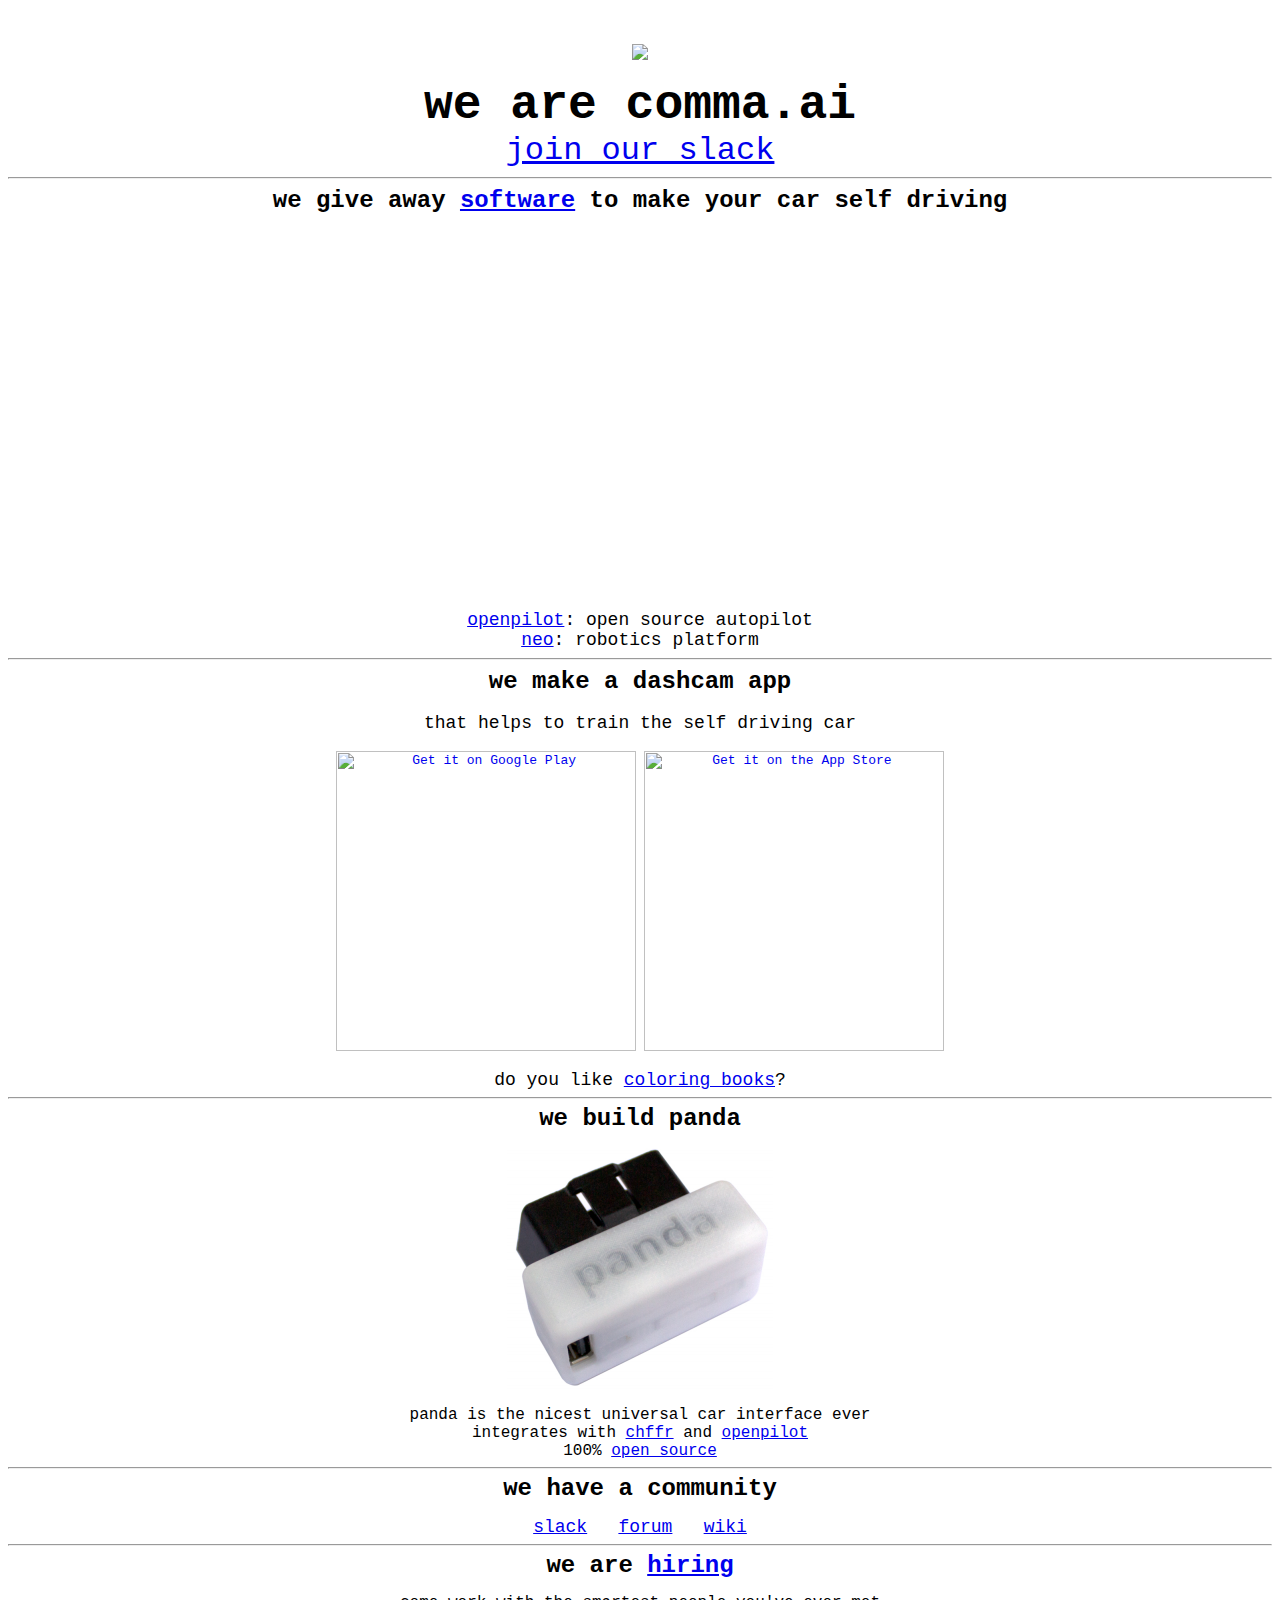
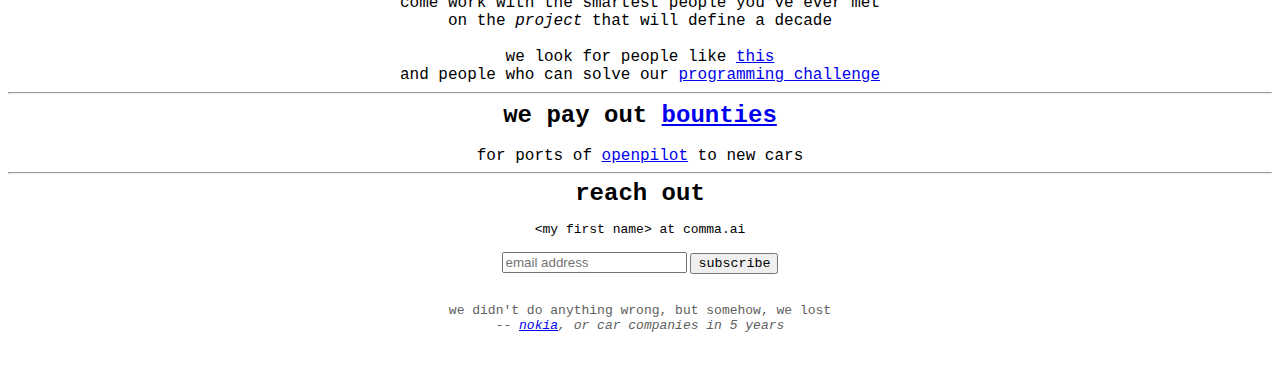
==== index.html @ ecee65d1 "open" ====
<!--
till everyone who doubted me is asking for forgiveness
if you ain't been a part of it, at least you got to witness
bitches
-->
<html>
<head>
<title>comma.ai</title>
<script>
  (function(i,s,o,g,r,a,m){i['GoogleAnalyticsObject']=r;i[r]=i[r]||function(){
  (i[r].q=i[r].q||[]).push(arguments)},i[r].l=1*new Date();a=s.createElement(o),
  m=s.getElementsByTagName(o)[0];a.async=1;a.src=g;m.parentNode.insertBefore(a,m)
  })(window,document,'script','https://www.google-analytics.com/analytics.js','ga');

  ga('create', 'UA-69562560-1', 'auto');
  ga('send', 'pageview');

</script>

<script src="https://ajax.googleapis.com/ajax/libs/jquery/2.1.4/jquery.min.js"></script>

<meta name="google-site-verification" content="cit9qJz-y7IJEXHlfAErb3GzuHgIlFA02Py4mS3sIHI" />

<link rel="stylesheet" href="https://maxcdn.bootstrapcdn.com/bootstrap/3.3.5/css/bootstrap.min.css" integrity="sha512-dTfge/zgoMYpP7QbHy4gWMEGsbsdZeCXz7irItjcC3sPUFtf0kuFbDz/ixG7ArTxmDjLXDmezHubeNikyKGVyQ==" crossorigin="anonymous">

<style type="text/css">
  #mc_embed_signup{background:#fff; clear:left; font:14px Helvetica,Arial,sans-serif;  width:300px;}

  #map {
    height: 100%;
    opacity: 0.4;
  }
  .get-pic {
    width: 300px;
  }
</style>

</head>

<body>
<center>
<br/><br/>
<img src="comma.png"><br/>
<br/>
<span style="font-family: monospace; font-size: 48px"><b>we are comma.ai</b></span><br/>
<span style="font-family: monospace; font-size: 32px"><a href="https://slack.comma.ai/">join our slack</a></span><br/>
<hr>
<span style="font-family: monospace; font-size: 24px"><b>we give away <a href="https://github.com/commaai/openpilot">software</a> to make your car self driving</b></span><br/><br/>
<iframe id="ytplayer" type="text/html" width="640" height="360"
    src="https://www.youtube.com/embed/PwOnsT2UW5o?autoplay=0&origin=http://comma.ai"
    frameborder="0"></iframe><br/><br/>
<span style="font-family: monospace; font-size: 18px"><a href="https://github.com/commaai/openpilot">openpilot</a>: open source autopilot</span><br/>
<span style="font-family: monospace; font-size: 18px"><a href="https://github.com/commaai/neo">neo</a>: robotics platform</span><br/>
<hr/>
<span style="font-family: monospace; font-size: 24px"><b>we make a dashcam app</b></span><br/><br/>
<span style="font-family: monospace; font-size: 18px">that helps to train the self driving car</span><br/><br/>
<span style="font-family: monospace">
<a href='https://play.google.com/store/apps/details?id=ai.comma.chffr'><img class="get-pic" alt='Get it on Google Play' src='img/playstore.png'/></a>
<a href='https://itunes.apple.com/us/app/dash-train-self-driving-cars/id1146683979?ls=1&mt=8'><img class="get-pic" alt='Get it on the App Store' src='img/appstore.svg'/></a><br/>
<br>
<span style="font-family: monospace; font-size: 18px">
do you like <a href="https://commacoloring.com">coloring books</a>?
</span>
<hr/>
<span style="font-family: monospace; font-size: 24px"><b>we build panda</b></span><br/><br/>
<img src="img/panda.png"><br/>
<br/>
<span style="font-family: monospace; font-size: 16px">
panda is the nicest universal car interface ever<br/>
integrates with <a href="http://getchffr.com">chffr</a> and <a href="https://github.com/commaai/openpilot">openpilot</a></br>
100% <a href="https://github.com/commaai/panda">open source</a><br/>
</span>
<hr/>
<span style="font-family: monospace; font-size: 24px"><b>we have a community</b></span><br/><br/>
<span style="font-family: monospace; font-size: 18px"><a href="https://slack.comma.ai/">slack</a></span>&nbsp;&nbsp;&nbsp;
<span style="font-family: monospace; font-size: 18px"><a href="https://community.comma.ai/">forum</a></span>&nbsp;&nbsp;&nbsp;
<span style="font-family: monospace; font-size: 18px"><a href="https://wiki.comma.ai/">wiki</a></span>
<hr/>
<span style="font-family: monospace; font-size: 24px"><b>we are <a href="positions.html">hiring</a></b></span><br/><br/>
<span style="font-family: monospace; font-size: 16px">
come work with the smartest people you've ever met<br/>
on the <em>project</em> that will define a decade<br/><br/>
we look for people like <a href="hiring.html">this</a><br/>
and people who can solve our <a href="http://commachallenge.s3-us-west-2.amazonaws.com/speed_challenge_2017.tar">programming challenge</a><br/>
<hr/>
<span style="font-family: monospace; font-size: 24px"><b>we pay out <a href="bounties.html">bounties</a></b></span><br/><br/>
for ports of <a href="https://github.com/commaai/openpilot">openpilot</a> to new cars
</span>
<hr/>
<span style="font-family: monospace; font-size: 24px"><b>reach out</b></span><br/><br/>
<span style="font-family: monospace">&lt;my first name&gt; at comma.ai</span>
<br/><br/>

<!-- Begin MailChimp Signup Form -->
<div id="mc_embed_signup">
<form action="https://comma.us12.list-manage.com/subscribe/post?u=e127cf7151180db2b566d880b&amp;id=bdf2010348" method="post" id="mc-embedded-subscribe-form" name="mc-embedded-subscribe-form" class="validate" target="_blank" novalidate>
    <div id="mc_embed_signup_scroll">
  
  <input type="email" value="" name="EMAIL" class="email" id="mce-EMAIL" placeholder="email address" required>
    <!-- real people should not fill this in and expect good things - do not remove this or risk form bot signups-->
    <div style="position: absolute; left: -5000px;" aria-hidden="true"><input type="text" name="b_e127cf7151180db2b566d880b_bdf2010348" tabindex="-1" value=""></div>
    <span class="clear"><input type="submit" value="subscribe" name="subscribe" id="mc-embedded-subscribe" class="button" style="font-family: monospace"></span>
    </div>
</form>
</div>
<!--End mc_embed_signup-->
<br/>
<span style="font-family: monospace; color: #606060">
we didn't do anything wrong, but somehow, we lost<br/>
<em>-- <a href="https://www.reddit.com/r/business/comments/48841a/nokia_ceo_ended_his_speech_saying_this_we_didnt/">nokia</a>, or car companies in 5 years</em>
<br/><br/>
</span>
</center>
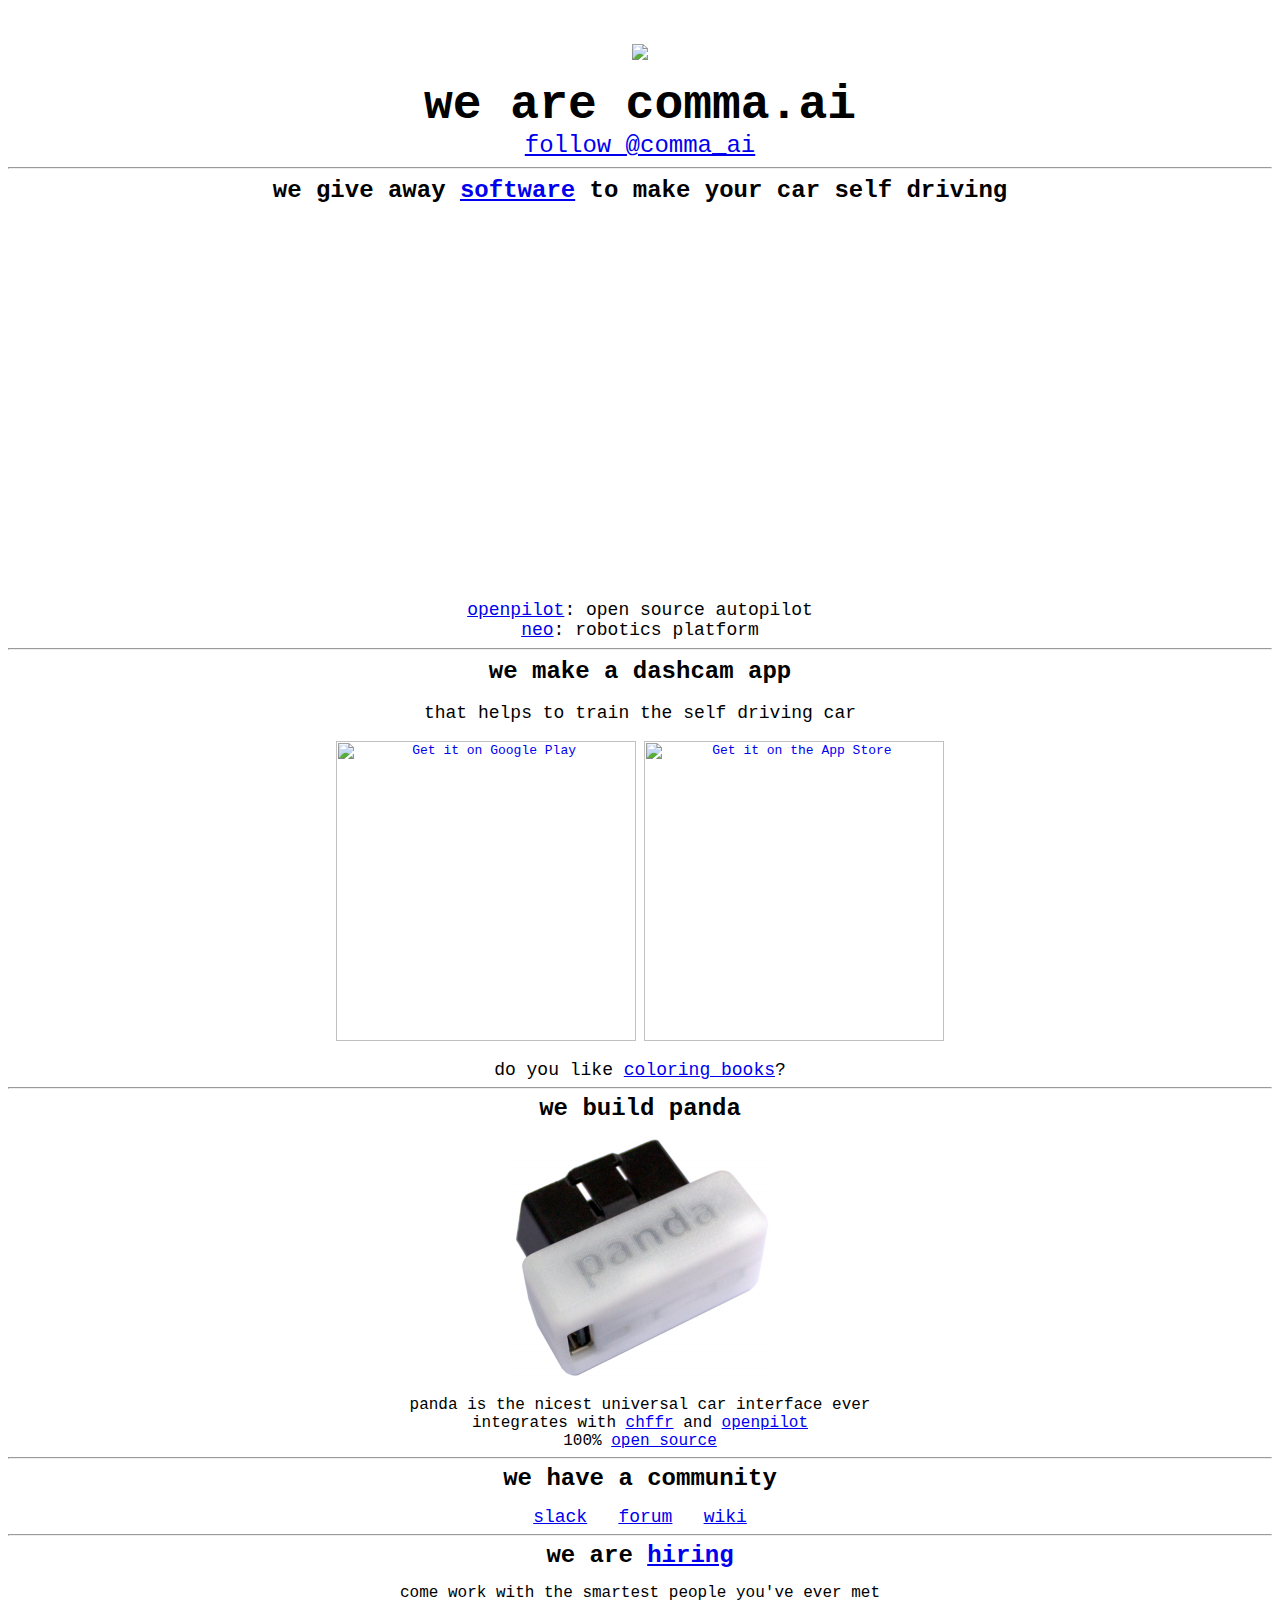
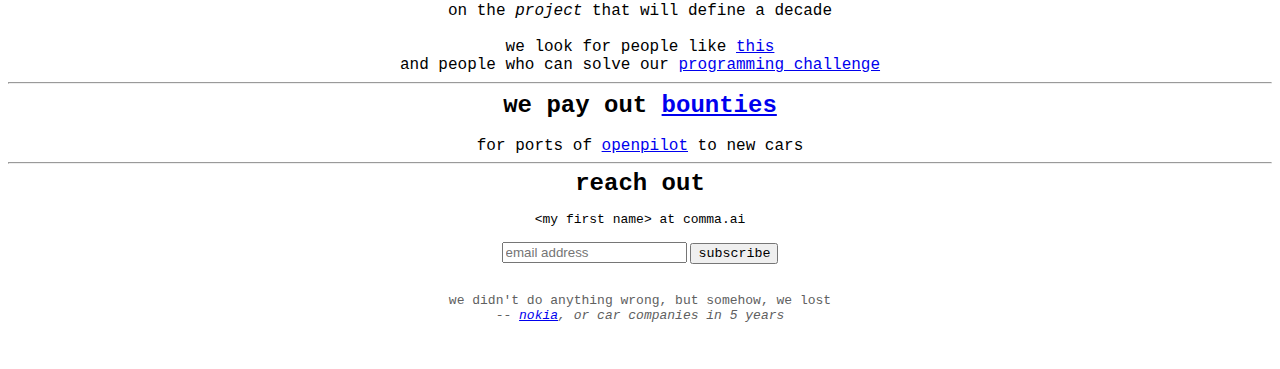
==== commit 324548c8: "eww widgets" ====
--- a/index.html
+++ b/index.html
@@ -43,8 +43,12 @@
 <img src="comma.png"><br/>
 <br/>
 <span style="font-family: monospace; font-size: 48px"><b>we are comma.ai</b></span><br/>
-<span style="font-family: monospace; font-size: 32px"><a href="https://slack.comma.ai/">join our slack</a></span><br/>
-<hr>
+<span style="font-family: monospace; font-size: 24px">
+<a class="twitter-follow-button"
+  href="https://twitter.com/comma_ai"
+    data-size="large">
+    follow @comma_ai</a><br/></span>
+<hr/>
 <span style="font-family: monospace; font-size: 24px"><b>we give away <a href="https://github.com/commaai/openpilot">software</a> to make your car self driving</b></span><br/><br/>
 <iframe id="ytplayer" type="text/html" width="640" height="360"
     src="https://www.youtube.com/embed/PwOnsT2UW5o?autoplay=0&origin=http://comma.ai"
@@ -90,7 +94,6 @@
 <span style="font-family: monospace; font-size: 24px"><b>reach out</b></span><br/><br/>
 <span style="font-family: monospace">&lt;my first name&gt; at comma.ai</span>
 <br/><br/>
-
 <!-- Begin MailChimp Signup Form -->
 <div id="mc_embed_signup">
 <form action="https://comma.us12.list-manage.com/subscribe/post?u=e127cf7151180db2b566d880b&amp;id=bdf2010348" method="post" id="mc-embedded-subscribe-form" name="mc-embedded-subscribe-form" class="validate" target="_blank" novalidate>
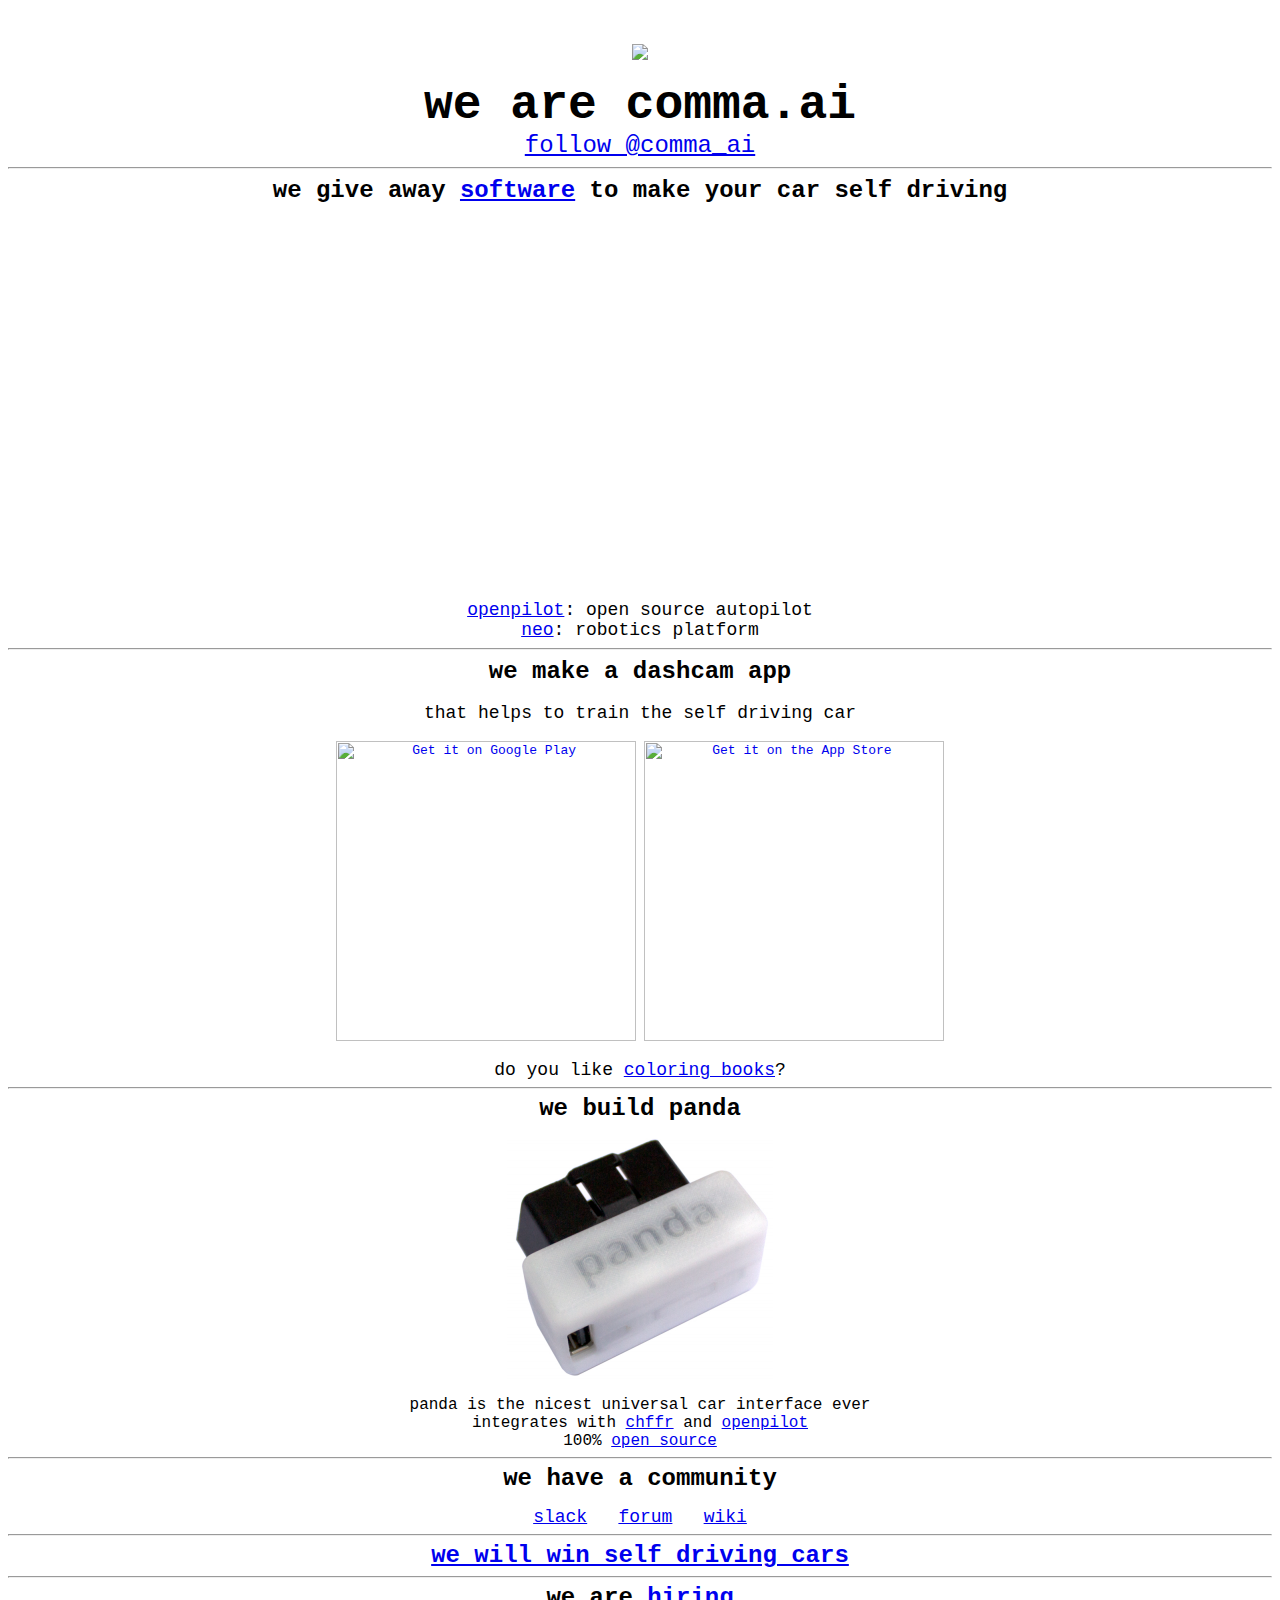
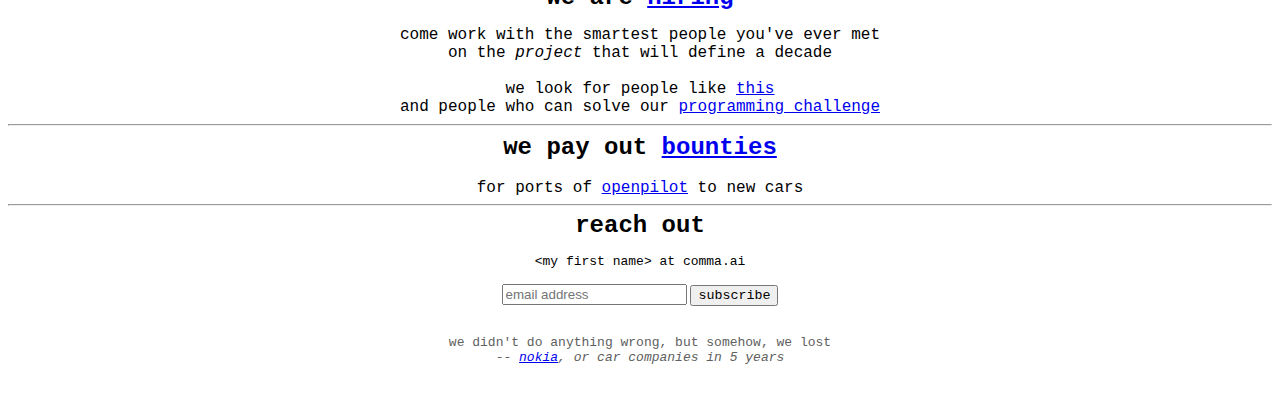
==== commit da619780: "cleanups" ====
--- a/index.html
+++ b/index.html
@@ -42,8 +42,8 @@
 <br/><br/>
 <img src="comma.png"><br/>
 <br/>
-<span style="font-family: monospace; font-size: 48px"><b>we are comma.ai</b></span><br/>
-<span style="font-family: monospace; font-size: 24px">
+<span style="font-family: monospace; font-size: 48px"><b>we are comma.ai</b></span>
+<span style="font-family: monospace; font-size: 24px"><br/>
 <a class="twitter-follow-button"
   href="https://twitter.com/comma_ai"
     data-size="large">
@@ -80,6 +80,10 @@
 <span style="font-family: monospace; font-size: 18px"><a href="https://community.comma.ai/">forum</a></span>&nbsp;&nbsp;&nbsp;
 <span style="font-family: monospace; font-size: 18px"><a href="https://wiki.comma.ai/">wiki</a></span>
 <hr/>
+<span style="font-family: monospace; font-size: 24px"><b>
+<a href="https://medium.com/@comma_ai/our-road-to-self-driving-victory-603a9ed20204">we will win self driving cars</a>
+</b></span>
+<hr/>
 <span style="font-family: monospace; font-size: 24px"><b>we are <a href="positions.html">hiring</a></b></span><br/><br/>
 <span style="font-family: monospace; font-size: 16px">
 come work with the smartest people you've ever met<br/>
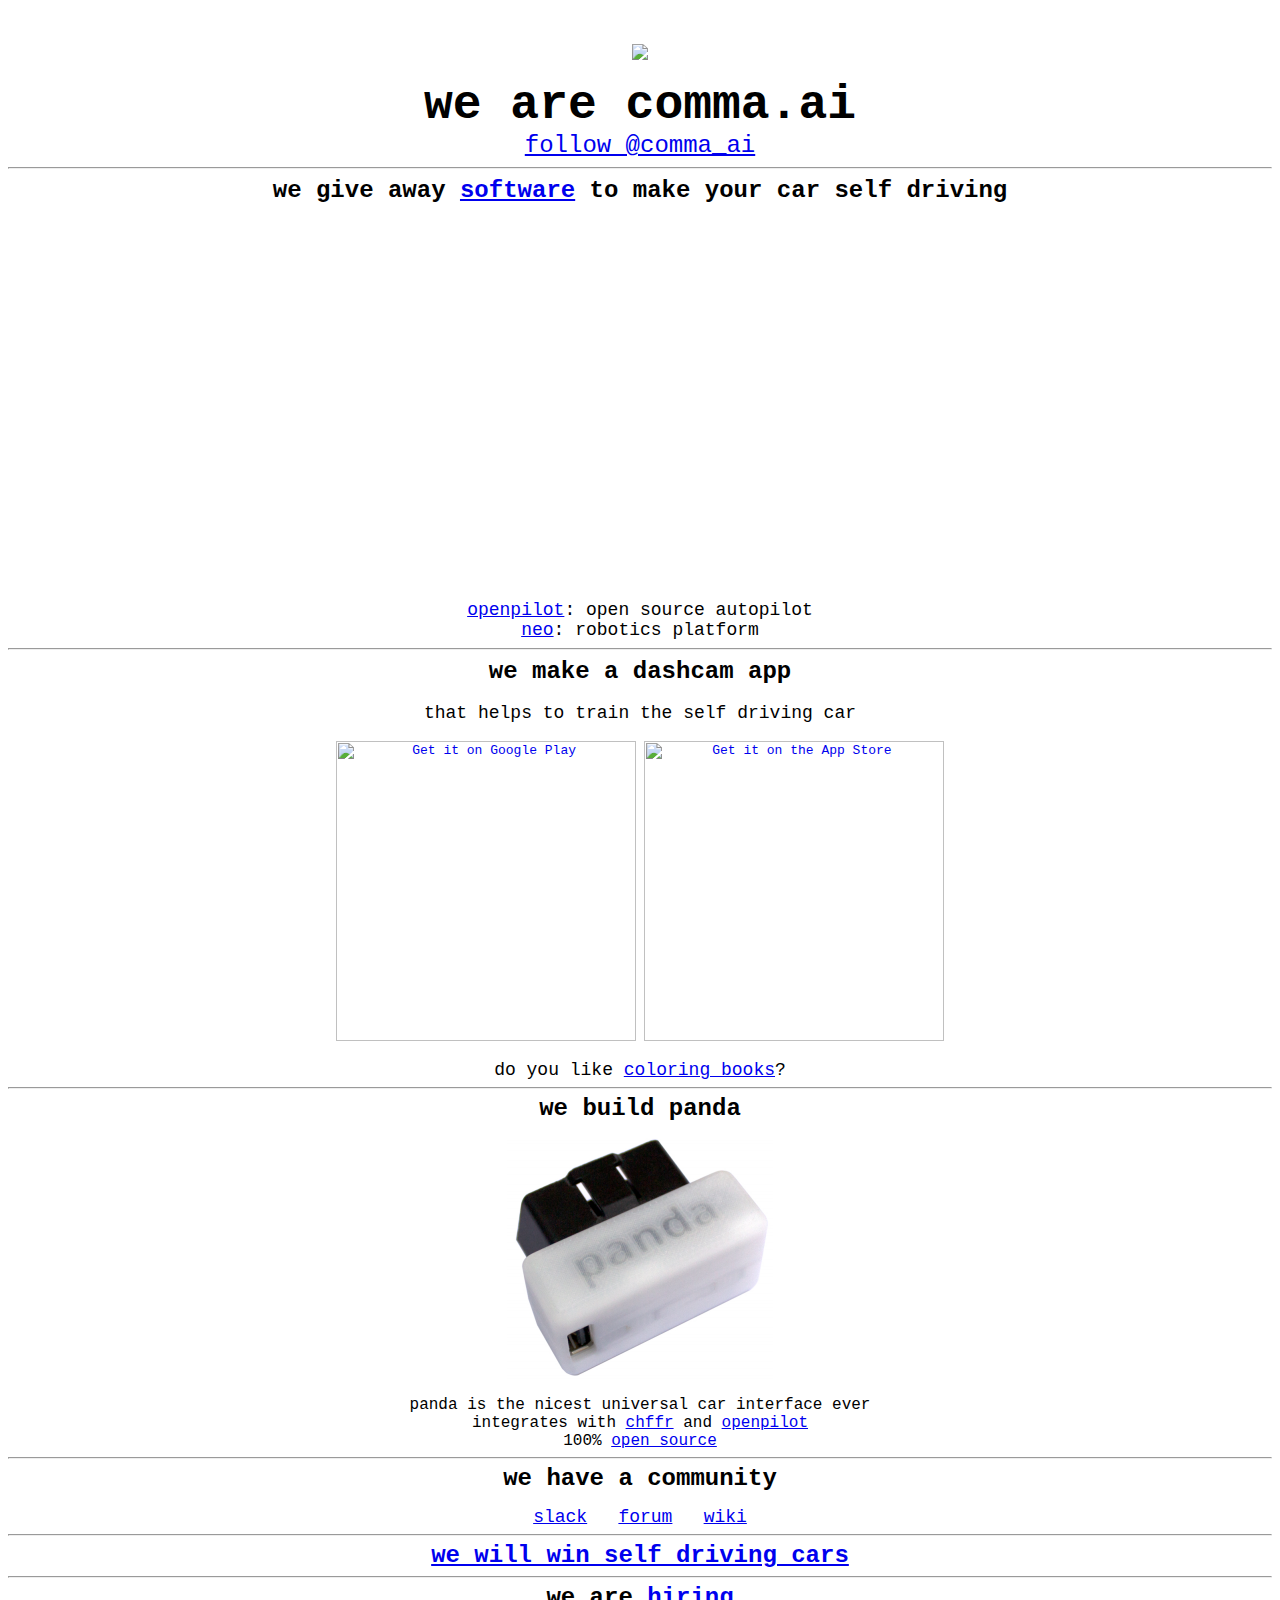
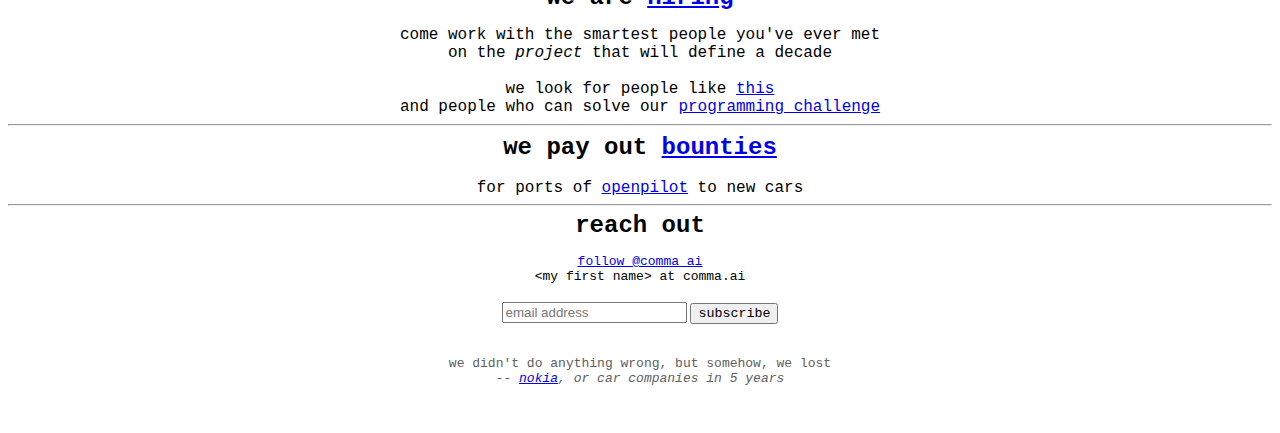
==== commit a8509781: "i love twitter" ====
--- a/index.html
+++ b/index.html
@@ -96,8 +96,11 @@
 </span>
 <hr/>
 <span style="font-family: monospace; font-size: 24px"><b>reach out</b></span><br/><br/>
-<span style="font-family: monospace">&lt;my first name&gt; at comma.ai</span>
-<br/><br/>
+<a class="twitter-follow-button"
+  href="https://twitter.com/comma_ai"
+    data-size="large">
+    follow @comma_ai</a><br/></span>
+<span style="font-family: monospace">&lt;my first name&gt; at comma.ai</span><br/><br/>
 <!-- Begin MailChimp Signup Form -->
 <div id="mc_embed_signup">
 <form action="https://comma.us12.list-manage.com/subscribe/post?u=e127cf7151180db2b566d880b&amp;id=bdf2010348" method="post" id="mc-embedded-subscribe-form" name="mc-embedded-subscribe-form" class="validate" target="_blank" novalidate>
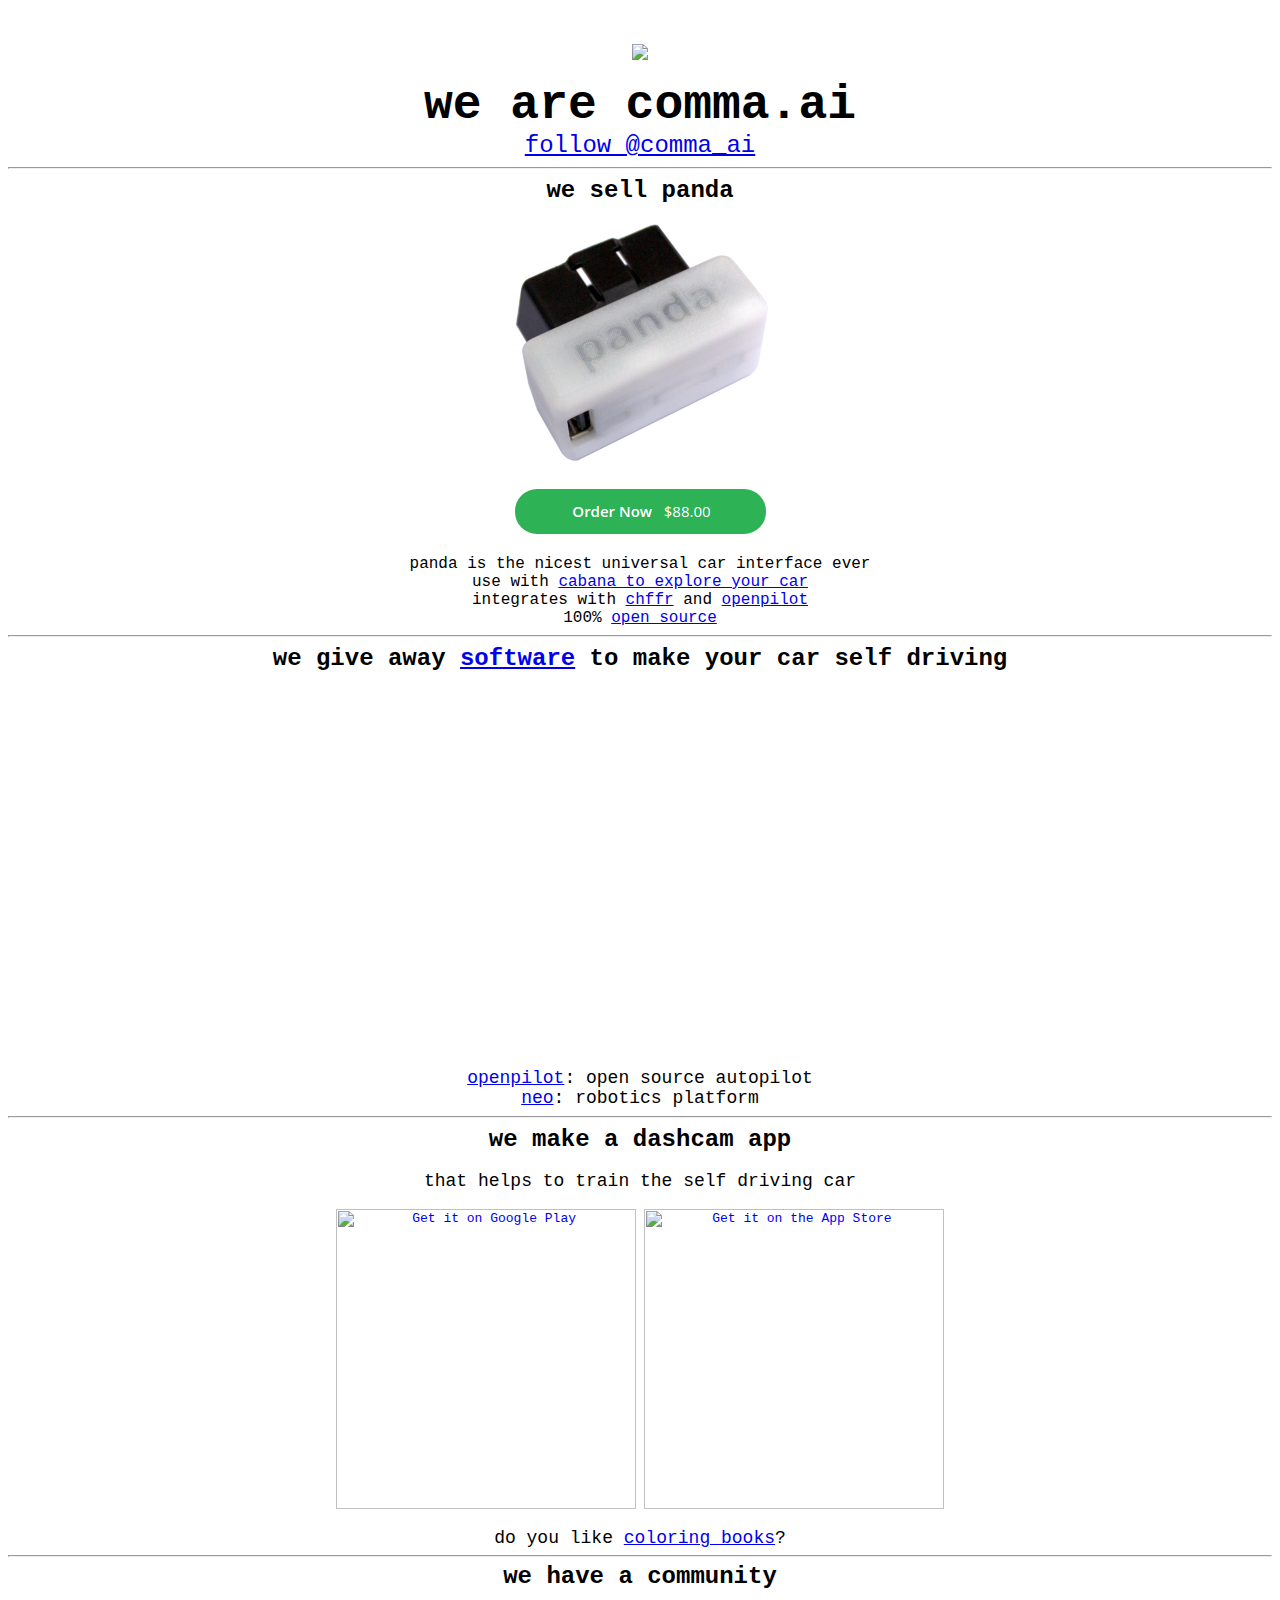
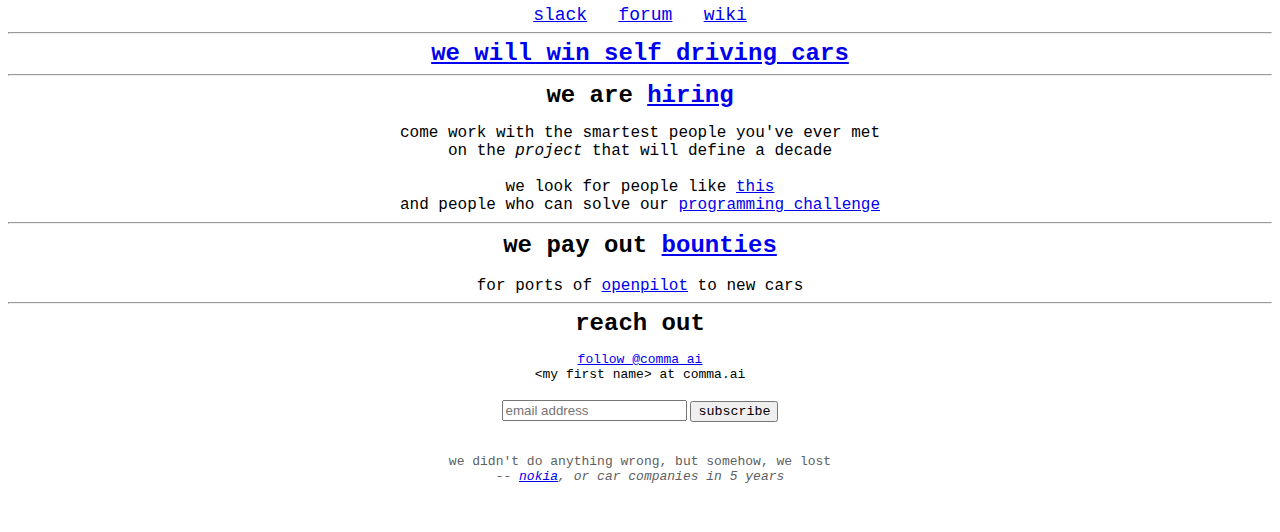
==== commit cf5805a5: "panda" ====
--- a/index.html
+++ b/index.html
@@ -17,6 +17,7 @@
 
 </script>
 
+<script async src="https://www.trycelery.com/js/celery.js"></script>
 <script src="https://ajax.googleapis.com/ajax/libs/jquery/2.1.4/jquery.min.js"></script>
 
 <meta name="google-site-verification" content="cit9qJz-y7IJEXHlfAErb3GzuHgIlFA02Py4mS3sIHI" />
@@ -33,6 +34,14 @@
   .get-pic {
     width: 300px;
   }
+
+.myButton {
+    background:url(img/buy.png) no-repeat;
+    cursor:pointer;
+    width: 270px;
+    height: 53px;
+    border: none;
+}
 </style>
 
 </head>
@@ -49,6 +58,18 @@
     data-size="large">
     follow @comma_ai</a><br/></span>
 <hr/>
+<span style="font-family: monospace; font-size: 24px"><b>we sell panda</b></span><br/><br/>
+<img src="img/panda.png"><br/>
+<br/>
+<button data-celery="5954273ef5f5cc1200115a4a" class="myButton" alt="Order Now">
+</button><br/><br/>
+<span style="font-family: monospace; font-size: 16px">
+panda is the nicest universal car interface ever<br/>
+use with <a href="https://community.comma.ai/cabana/?demo=1">cabana to explore your car</a><br/>
+integrates with <a href="http://getchffr.com">chffr</a> and <a href="https://github.com/commaai/openpilot">openpilot</a></br>
+100% <a href="https://github.com/commaai/panda">open source</a><br/>
+</span>
+<hr/>
 <span style="font-family: monospace; font-size: 24px"><b>we give away <a href="https://github.com/commaai/openpilot">software</a> to make your car self driving</b></span><br/><br/>
 <iframe id="ytplayer" type="text/html" width="640" height="360"
     src="https://www.youtube.com/embed/PwOnsT2UW5o?autoplay=0&origin=http://comma.ai"
@@ -64,15 +85,6 @@
 <br>
 <span style="font-family: monospace; font-size: 18px">
 do you like <a href="https://commacoloring.com">coloring books</a>?
-</span>
-<hr/>
-<span style="font-family: monospace; font-size: 24px"><b>we build panda</b></span><br/><br/>
-<img src="img/panda.png"><br/>
-<br/>
-<span style="font-family: monospace; font-size: 16px">
-panda is the nicest universal car interface ever<br/>
-integrates with <a href="http://getchffr.com">chffr</a> and <a href="https://github.com/commaai/openpilot">openpilot</a></br>
-100% <a href="https://github.com/commaai/panda">open source</a><br/>
 </span>
 <hr/>
 <span style="font-family: monospace; font-size: 24px"><b>we have a community</b></span><br/><br/>
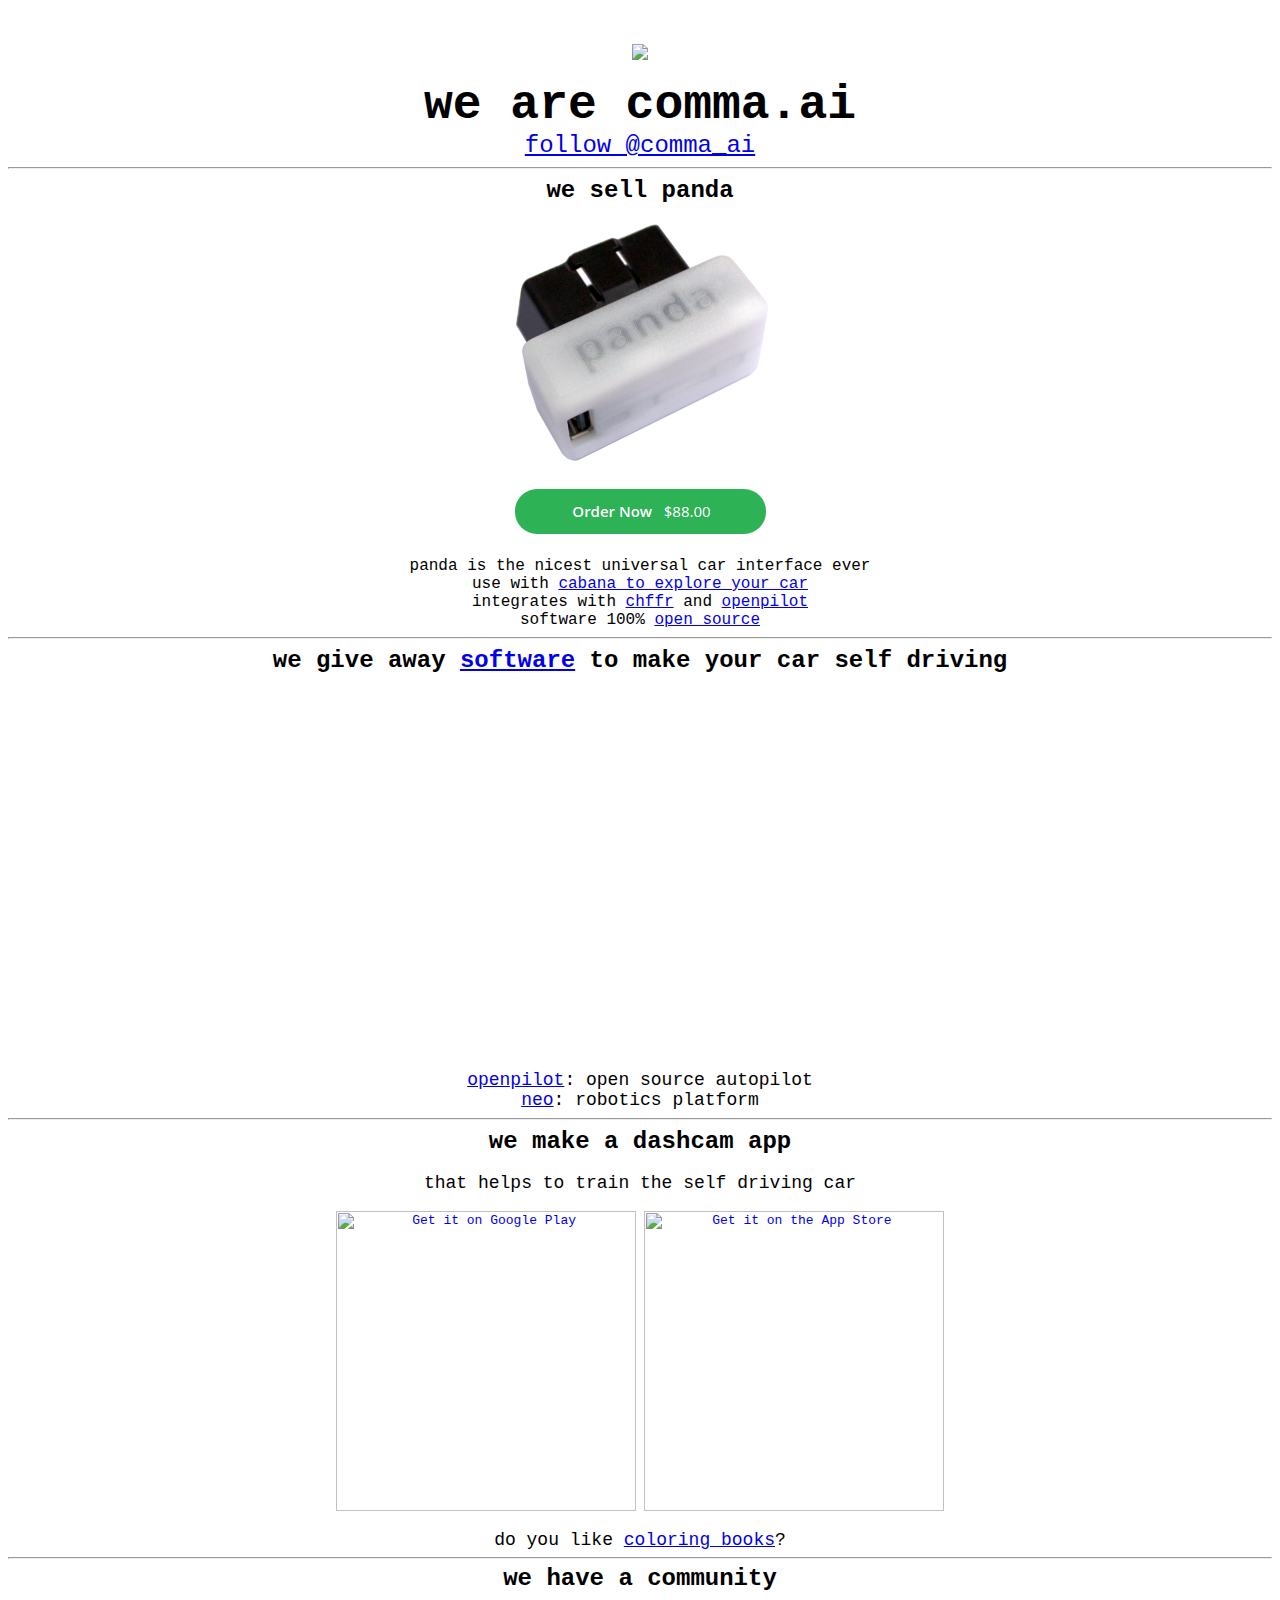
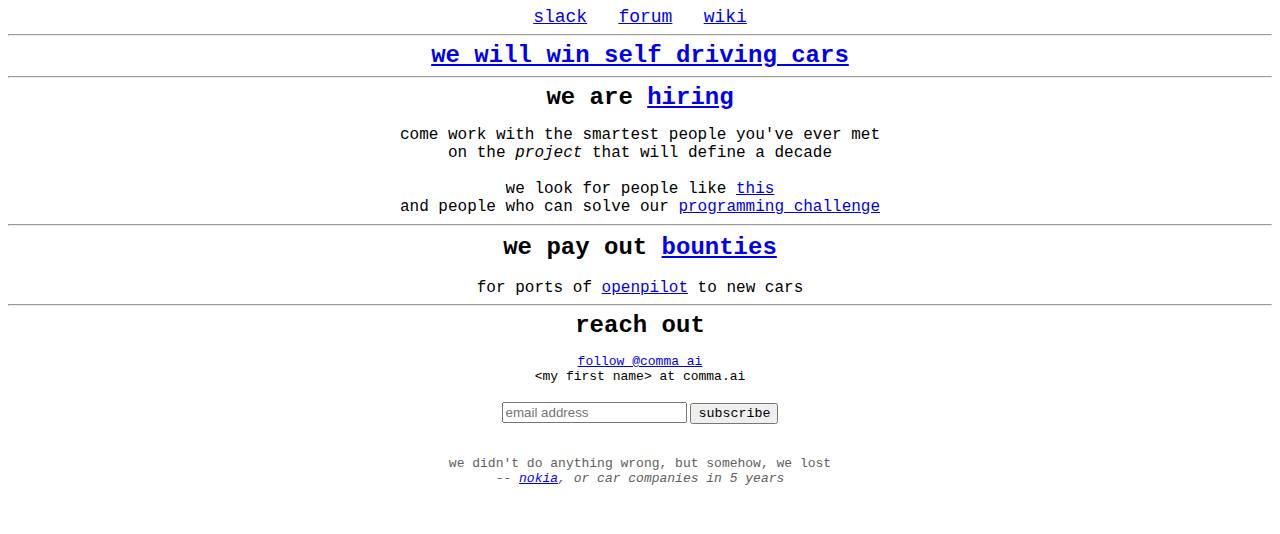
==== commit 398a87b3: "software, BUY MORE PANDA!" ====
--- a/index.html
+++ b/index.html
@@ -39,7 +39,7 @@
     background:url(img/buy.png) no-repeat;
     cursor:pointer;
     width: 270px;
-    height: 53px;
+    height: 55px;
     border: none;
 }
 </style>
@@ -67,7 +67,7 @@
 panda is the nicest universal car interface ever<br/>
 use with <a href="https://community.comma.ai/cabana/?demo=1">cabana to explore your car</a><br/>
 integrates with <a href="http://getchffr.com">chffr</a> and <a href="https://github.com/commaai/openpilot">openpilot</a></br>
-100% <a href="https://github.com/commaai/panda">open source</a><br/>
+software 100% <a href="https://github.com/commaai/panda">open source</a><br/>
 </span>
 <hr/>
 <span style="font-family: monospace; font-size: 24px"><b>we give away <a href="https://github.com/commaai/openpilot">software</a> to make your car self driving</b></span><br/><br/>
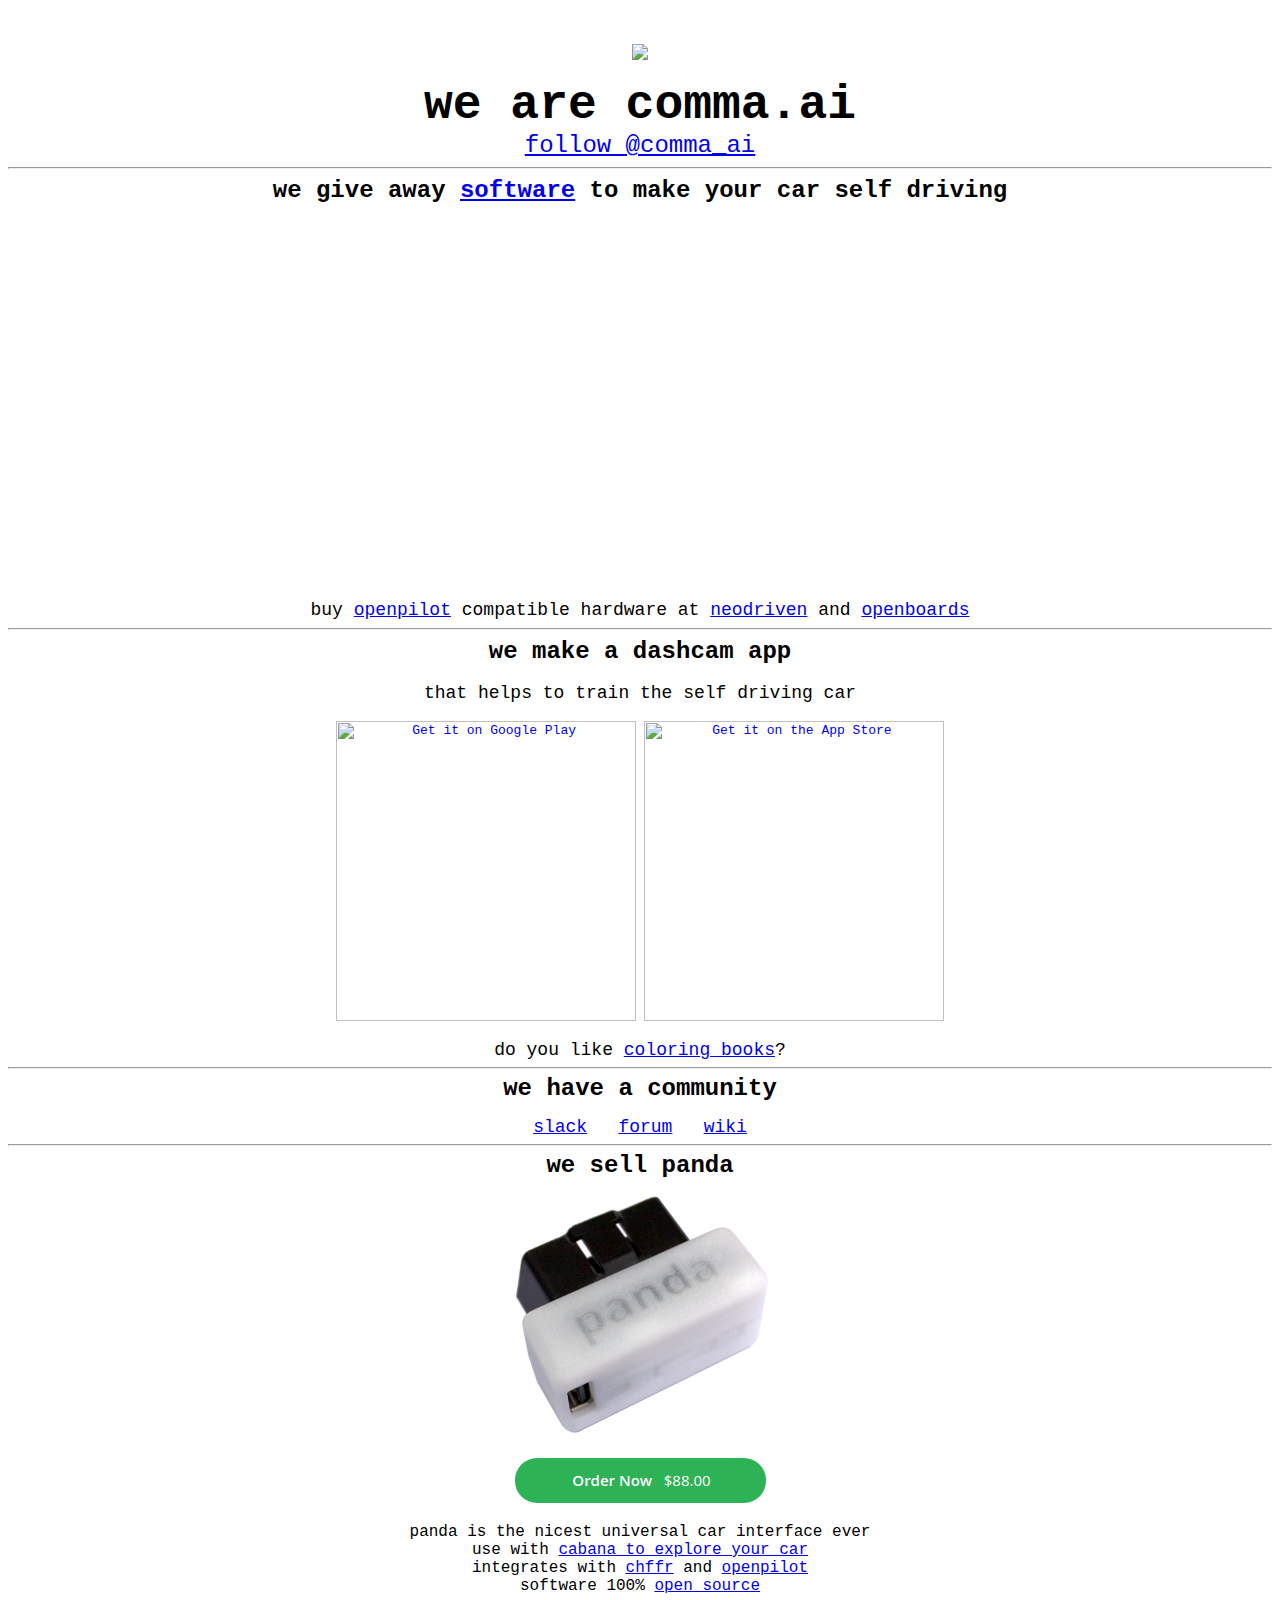
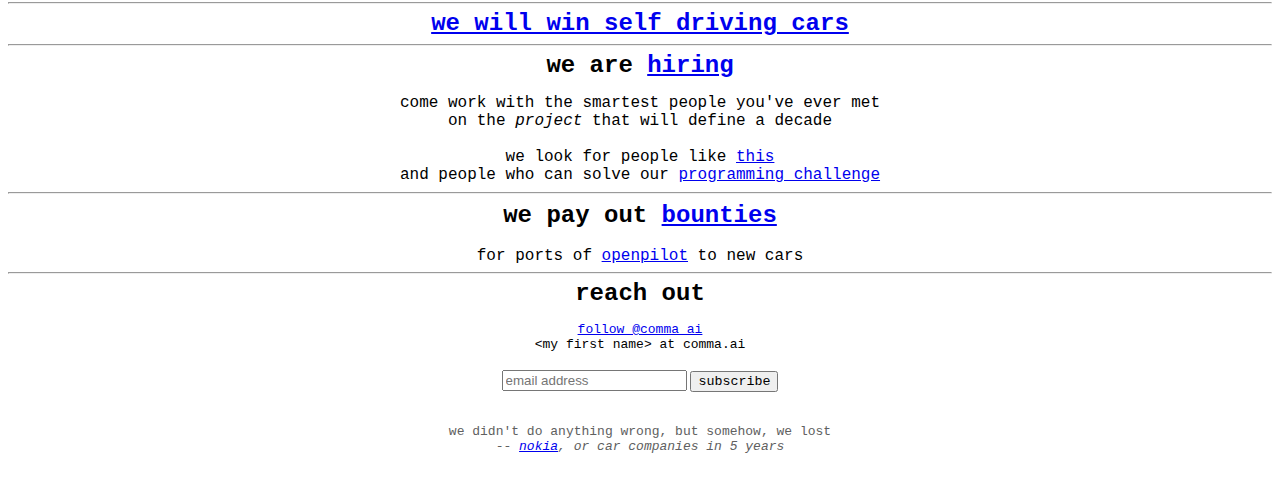
==== commit 8dfc4b2d: "reorder" ====
--- a/index.html
+++ b/index.html
@@ -58,24 +58,12 @@
     data-size="large">
     follow @comma_ai</a><br/></span>
 <hr/>
-<span style="font-family: monospace; font-size: 24px"><b>we sell panda</b></span><br/><br/>
-<img src="img/panda.png"><br/>
-<br/>
-<button data-celery="5954273ef5f5cc1200115a4a" class="myButton" alt="Order Now">
-</button><br/><br/>
-<span style="font-family: monospace; font-size: 16px">
-panda is the nicest universal car interface ever<br/>
-use with <a href="https://community.comma.ai/cabana/?demo=1">cabana to explore your car</a><br/>
-integrates with <a href="http://getchffr.com">chffr</a> and <a href="https://github.com/commaai/openpilot">openpilot</a></br>
-software 100% <a href="https://github.com/commaai/panda">open source</a><br/>
-</span>
-<hr/>
 <span style="font-family: monospace; font-size: 24px"><b>we give away <a href="https://github.com/commaai/openpilot">software</a> to make your car self driving</b></span><br/><br/>
 <iframe id="ytplayer" type="text/html" width="640" height="360"
-    src="https://www.youtube.com/embed/PwOnsT2UW5o?autoplay=0&origin=http://comma.ai"
+    src="https://www.youtube.com/embed/GzrHNI6eCHo?autoplay=0&origin=http://comma.ai"
     frameborder="0"></iframe><br/><br/>
-<span style="font-family: monospace; font-size: 18px"><a href="https://github.com/commaai/openpilot">openpilot</a>: open source autopilot</span><br/>
-<span style="font-family: monospace; font-size: 18px"><a href="https://github.com/commaai/neo">neo</a>: robotics platform</span><br/>
+<span style="font-family: monospace; font-size: 18px">
+buy <a href="https://github.com/commaai/openpilot/">openpilot</a> compatible hardware at <a href="https://www.neodriven.com/">neodriven</a> and <a href="http://openboards.io/">openboards</a></span>
 <hr/>
 <span style="font-family: monospace; font-size: 24px"><b>we make a dashcam app</b></span><br/><br/>
 <span style="font-family: monospace; font-size: 18px">that helps to train the self driving car</span><br/><br/>
@@ -91,6 +79,18 @@
 <span style="font-family: monospace; font-size: 18px"><a href="https://slack.comma.ai/">slack</a></span>&nbsp;&nbsp;&nbsp;
 <span style="font-family: monospace; font-size: 18px"><a href="https://community.comma.ai/">forum</a></span>&nbsp;&nbsp;&nbsp;
 <span style="font-family: monospace; font-size: 18px"><a href="https://wiki.comma.ai/">wiki</a></span>
+<hr/>
+<span style="font-family: monospace; font-size: 24px"><b>we sell panda</b></span><br/><br/>
+<img src="img/panda.png"><br/>
+<br/>
+<button data-celery="5954273ef5f5cc1200115a4a" class="myButton" alt="Order Now">
+</button><br/><br/>
+<span style="font-family: monospace; font-size: 16px">
+panda is the nicest universal car interface ever<br/>
+use with <a href="https://community.comma.ai/cabana/?demo=1">cabana to explore your car</a><br/>
+integrates with <a href="http://getchffr.com">chffr</a> and <a href="https://github.com/commaai/openpilot">openpilot</a></br>
+software 100% <a href="https://github.com/commaai/panda">open source</a><br/>
+</span>
 <hr/>
 <span style="font-family: monospace; font-size: 24px"><b>
 <a href="https://medium.com/@comma_ai/our-road-to-self-driving-victory-603a9ed20204">we will win self driving cars</a>
